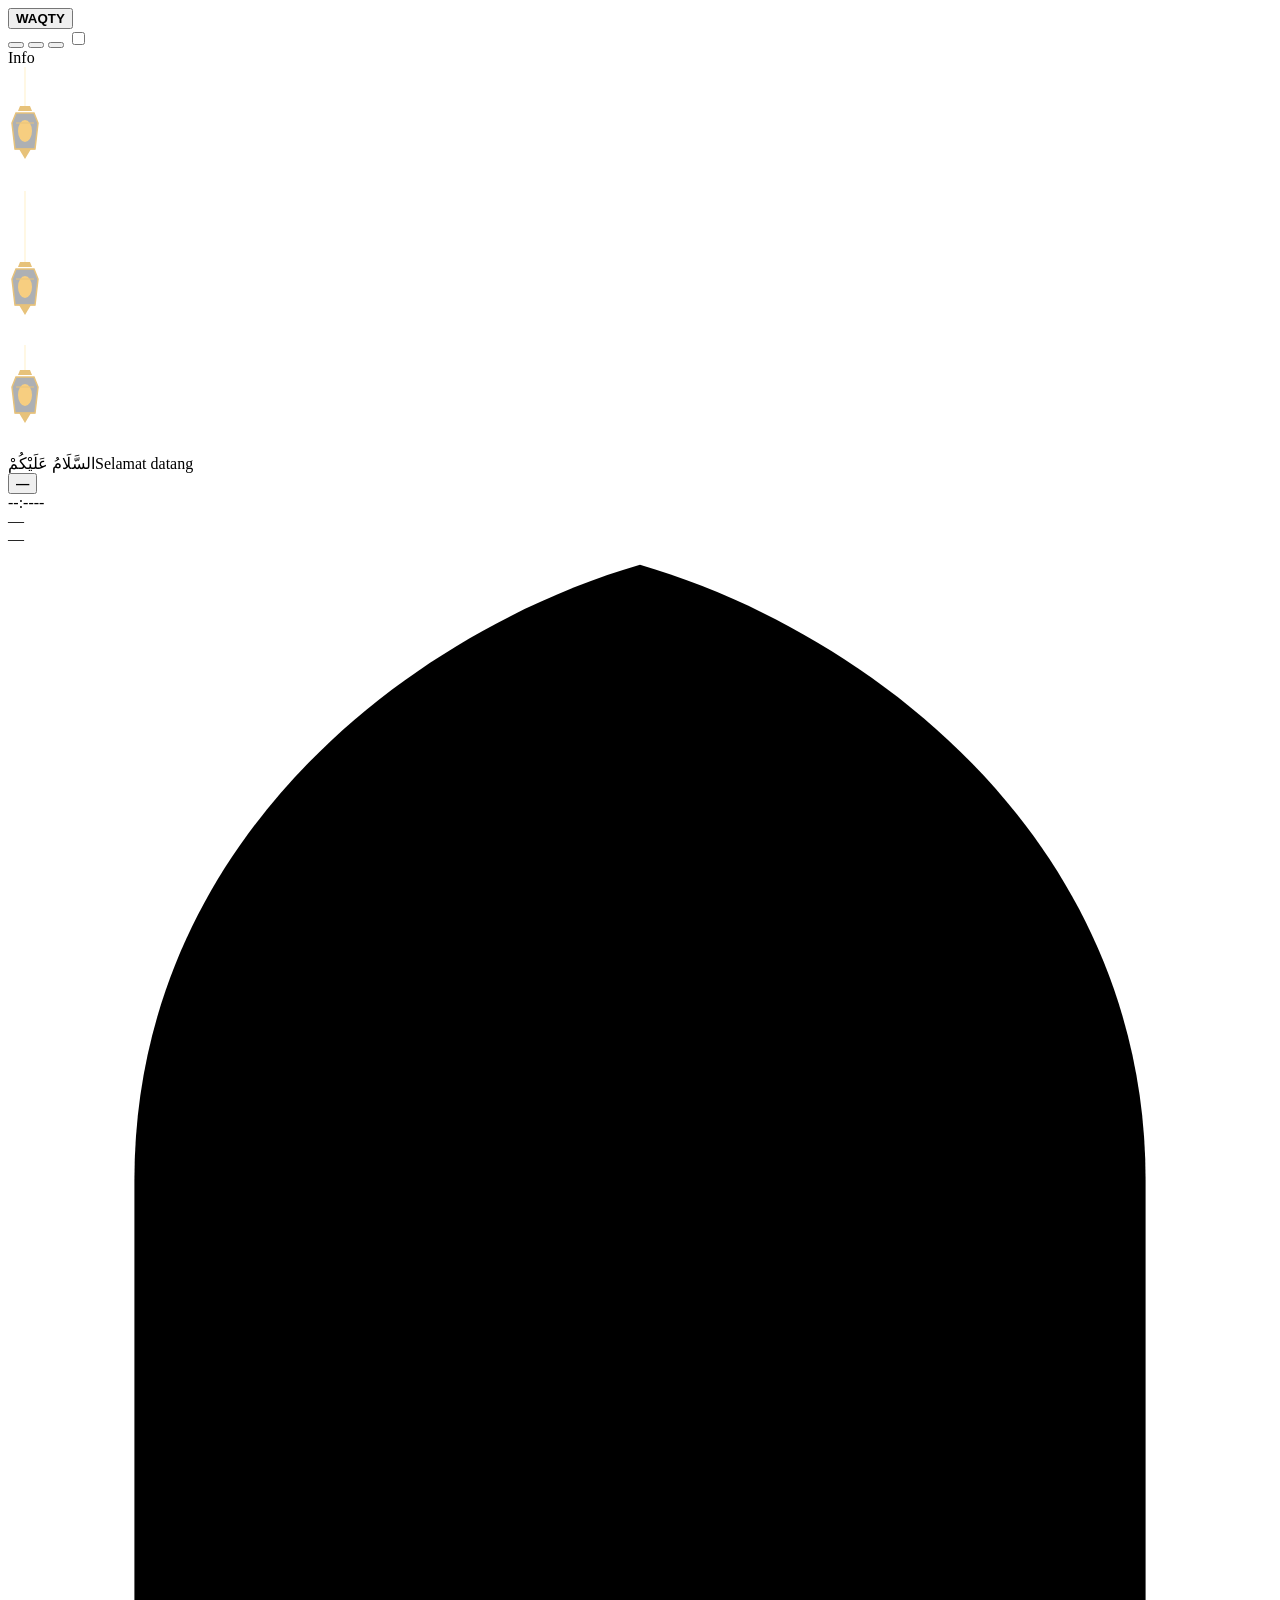
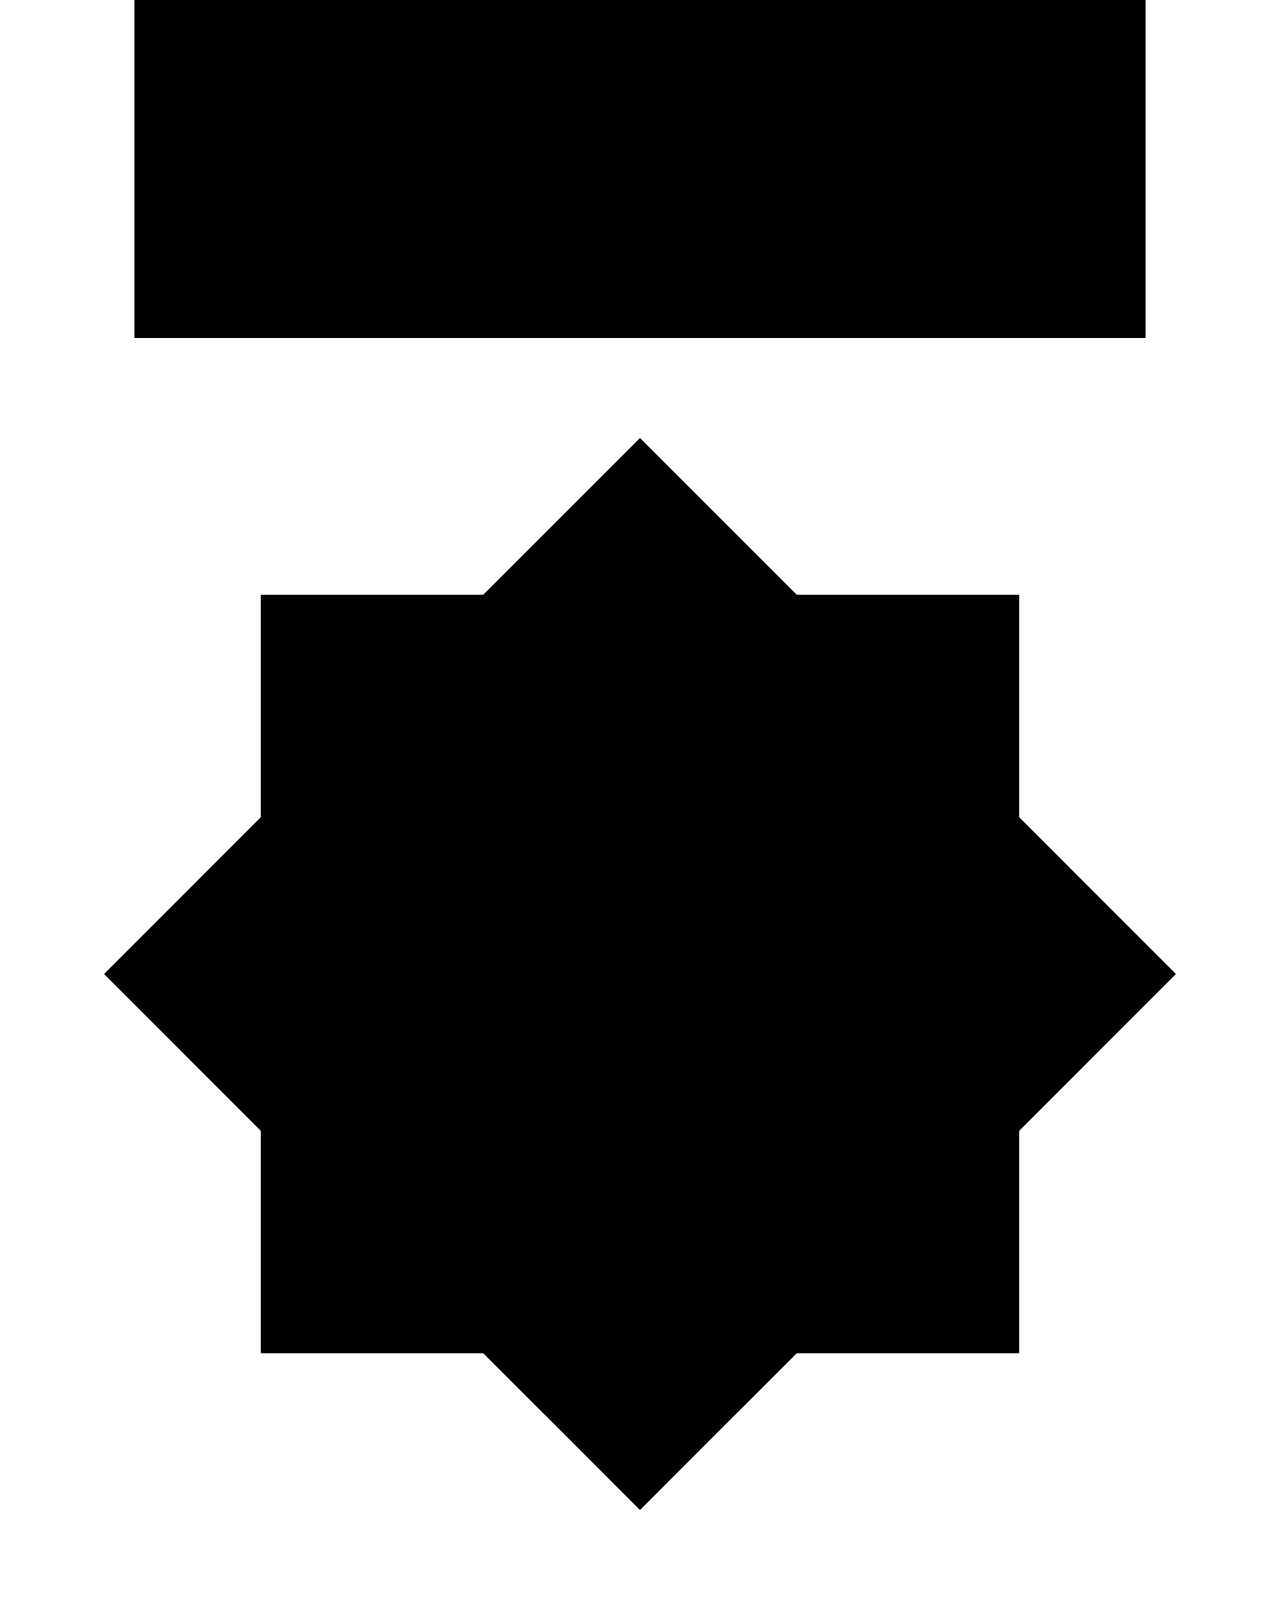
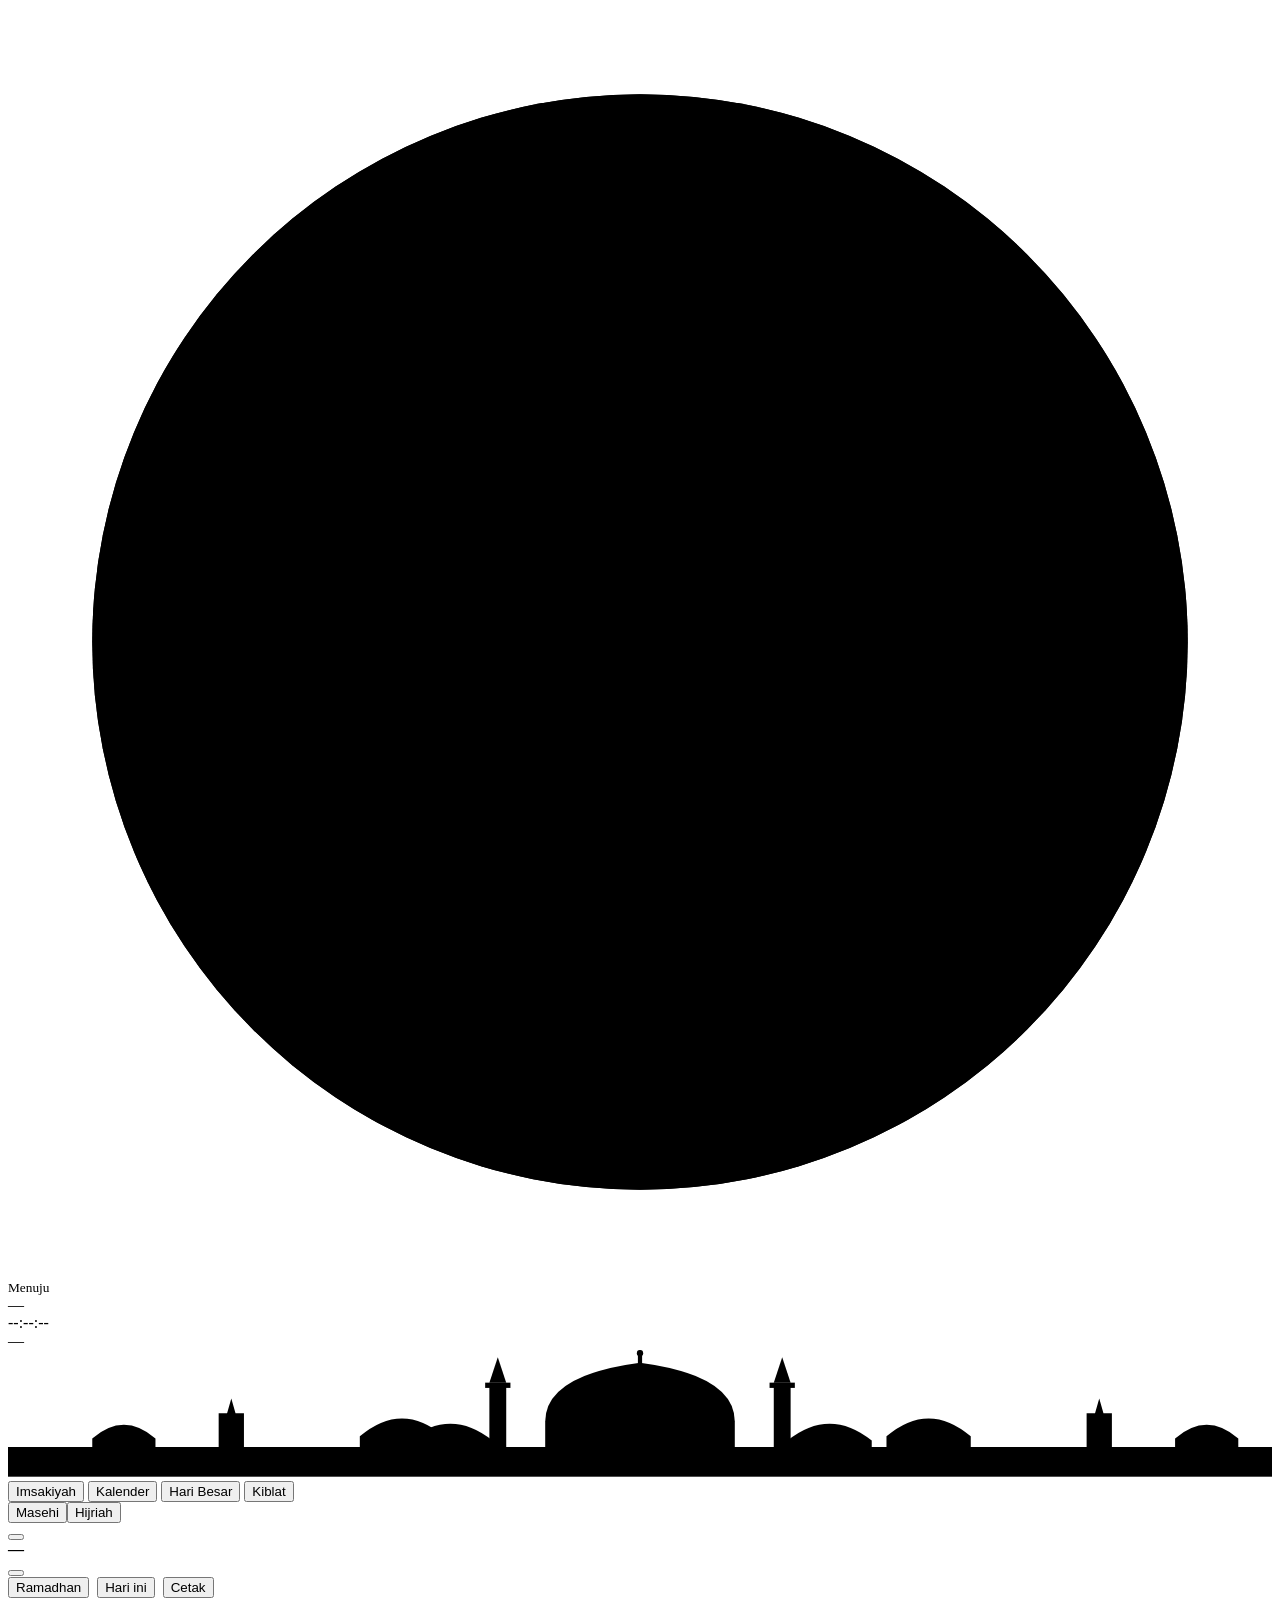
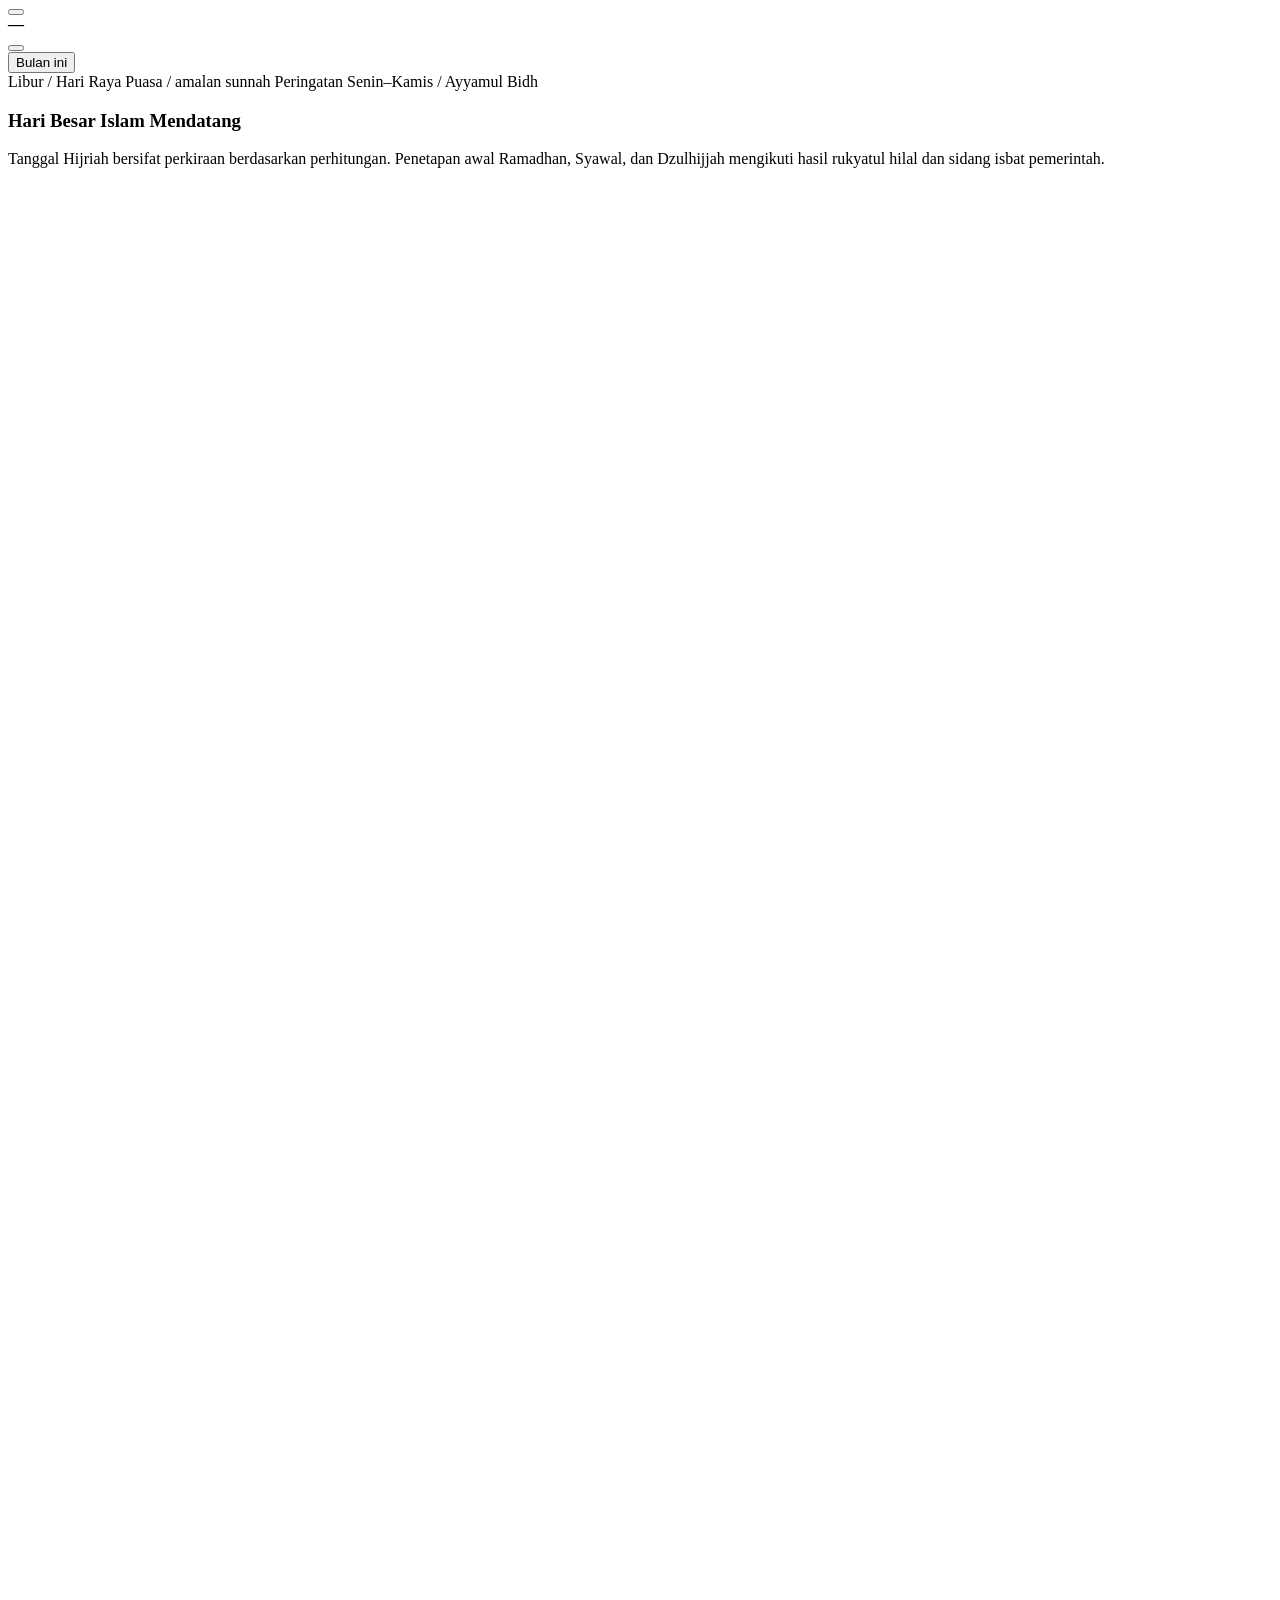
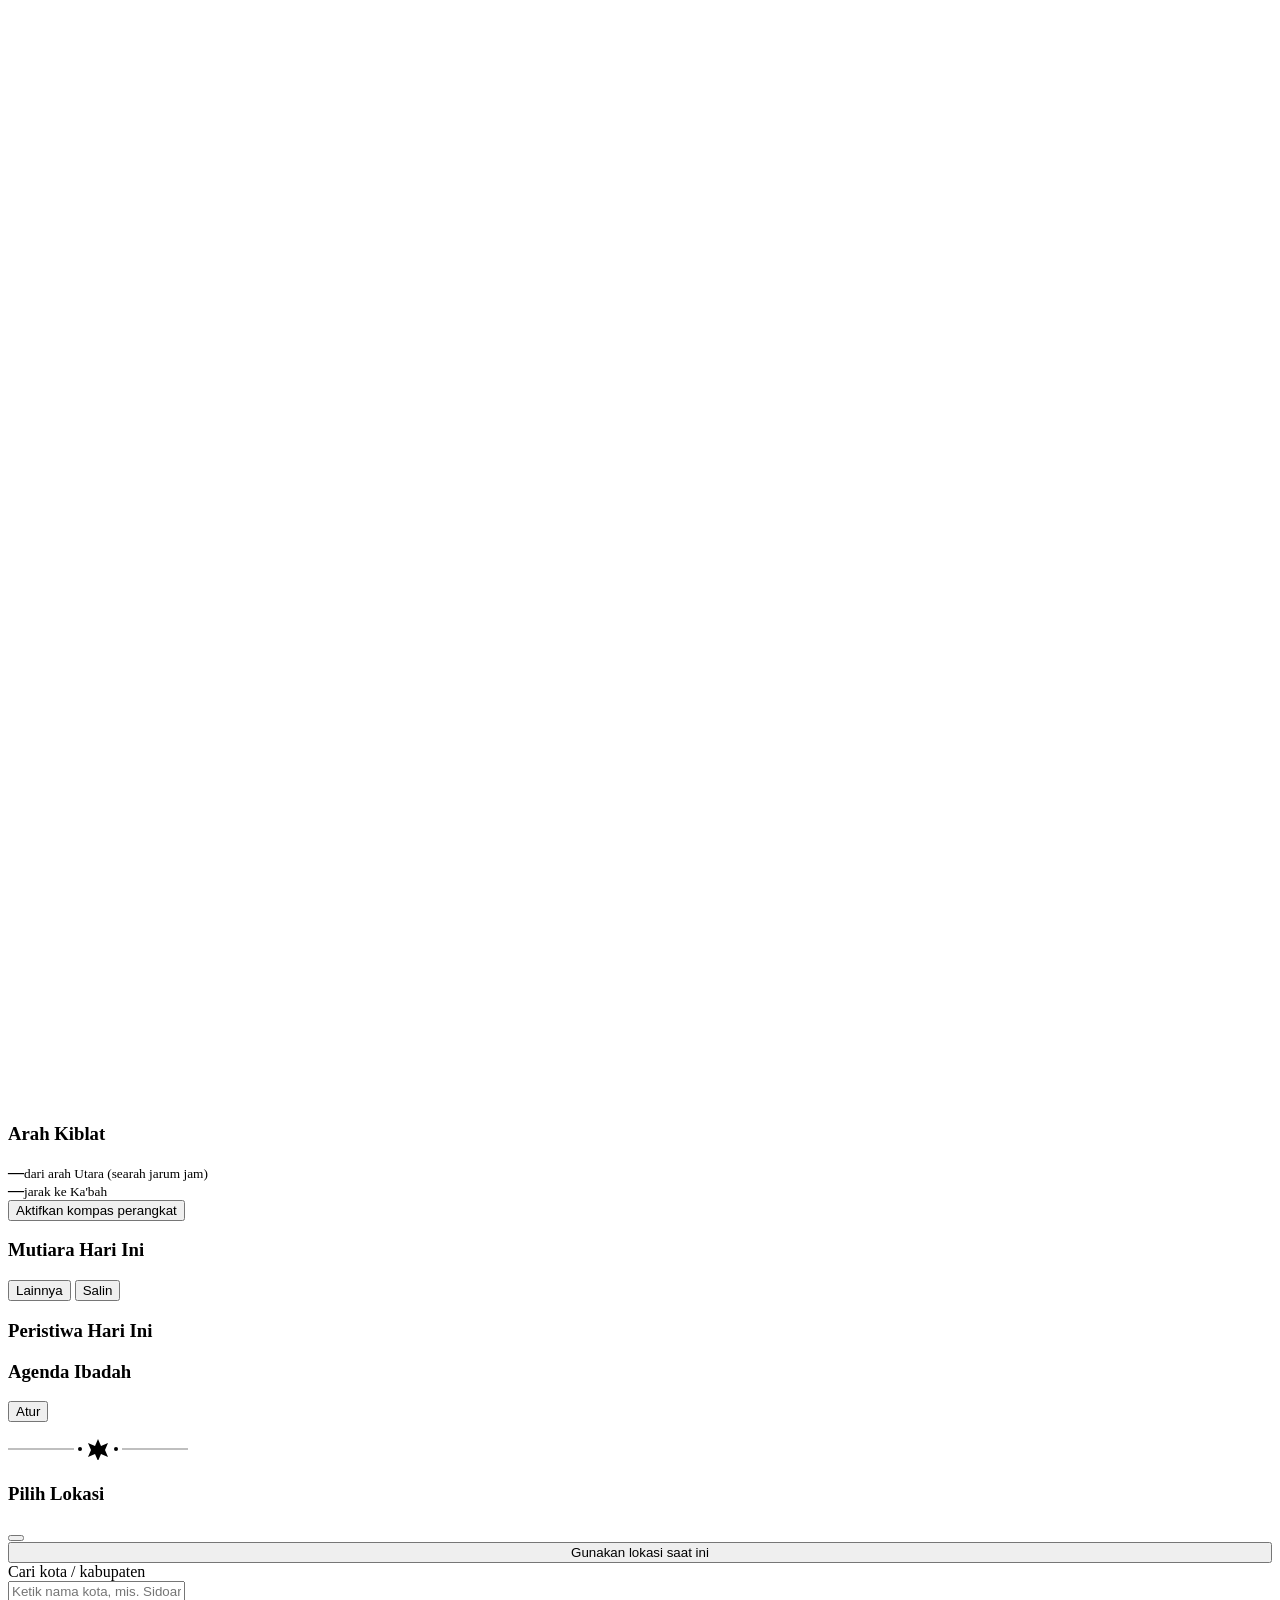
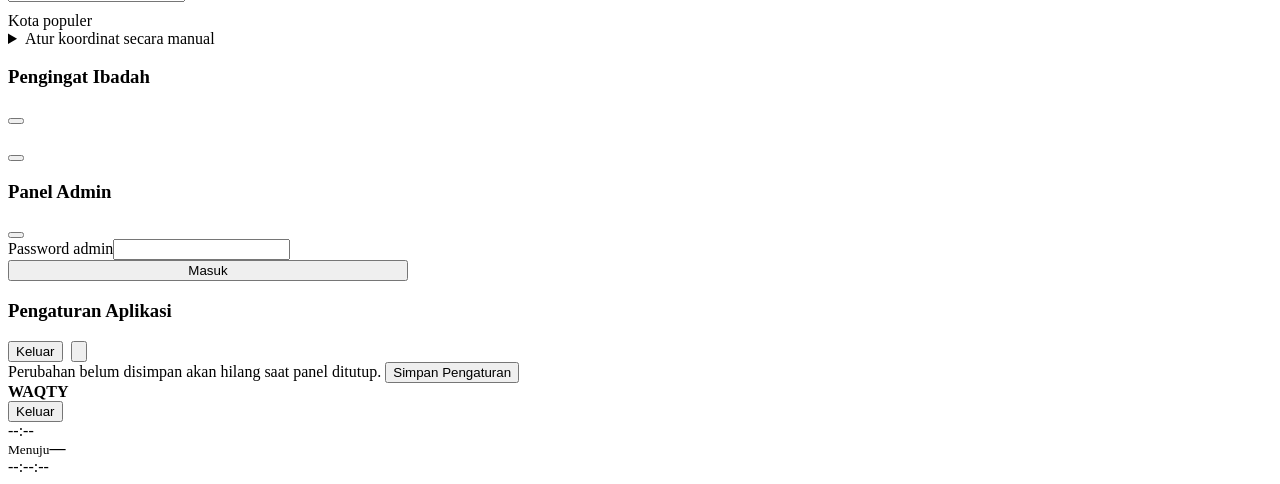
==== tools/index.template.html @ 9b46cb61 "Add files via upload" ====
<!DOCTYPE html>
<html lang="id" data-theme="light">
<head>
  <meta charset="utf-8">
  <meta name="viewport" content="width=device-width, initial-scale=1, viewport-fit=cover">
  <meta name="theme-color" content="#04777F">
  <title>WAQTY — Jadwal Imsakiyah &amp; Kalender Islami</title>
  <!--@WEB-->
  <meta name="description" content="WAQTY — jadwal imsakiyah, waktu shalat, kalender Hijriah, hari besar Islam, arah kiblat, dan pengingat ibadah.">
  <meta property="og:title" content="WAQTY — Jadwal Imsakiyah & Kalender Islami">
  <meta property="og:description" content="Jadwal shalat & imsakiyah, kalender Hijriah, hari besar Islam, kiblat, dan pengingat ibadah.">
  <meta property="og:image" content="assets/img/icon-512.png">
  <link rel="icon" type="image/svg+xml" href="assets/img/logo.svg">
  <link rel="apple-touch-icon" href="assets/img/icon-180.png">
  <link rel="manifest" href="manifest.webmanifest">
  <!--@/WEB-->
  <link rel="preconnect" href="https://fonts.googleapis.com">
  <link rel="preconnect" href="https://fonts.gstatic.com" crossorigin>
  <link rel="stylesheet" href="https://fonts.googleapis.com/css2?family=Amiri&family=El+Messiri:wght@600&family=Plus+Jakarta+Sans:wght@400;600;800&display=swap" media="print" onload="this.media='all'">
  <!--@CSS--><link rel="stylesheet" href="assets/css/style.css?v=__V__"><!--@/CSS-->
</head>
<body>
  <div class="bg-glow"></div>

  <!-- Logo bawaan (dipakai ulang oleh JS) -->
  <template id="tplLogo">
    <svg viewBox="0 0 2312 1594" xmlns="http://www.w3.org/2000/svg" aria-label="WAQTY">
      <path fill="#04777F" d="M666,893 L1000,302 L1387,968 L1890,97 L2312,0 L1387,1594 L1010,943 A209,209 0 0 0 666,893 Z"/>
      <path fill="#FE5A1A" d="M0,525 L320,452 L618,968 L628,950 A212,212 0 0 1 982,965 L618,1594 Z"/>
    </svg>
  </template>

  <div class="app" id="app">
    <!-- ===== TOPBAR ===== -->
    <header class="topbar">
      <button class="brand" id="brand" aria-label="Logo">
        <span class="logo" id="logoBox"></span>
        <span class="brand-text"><b id="appName">WAQTY</b><small id="tagline"></small></span>
      </button>
      <div class="actions">
        <button class="icon-btn" id="btnRemind" title="Pengingat"><i data-ic="bell"></i></button>
        <button class="icon-btn" id="btnFull" title="Layar penuh"><i data-ic="expand"></i></button>
        <button class="icon-btn" id="btnRefresh" title="Muat ulang data"><i data-ic="refresh"></i></button>
        <label class="theme-switch" title="Mode terang / gelap">
          <input type="checkbox" id="themeToggle" aria-label="Mode gelap">
          <span class="track">
            <span class="stars"><i style="left:12px;top:10px"></i><i style="left:22px;top:24px;width:2px;height:2px"></i><i style="left:8px;top:22px;width:2px;height:2px"></i></span>
            <span class="thumb"><i data-ic="sun" class="sun"></i><i data-ic="moon" class="moon"></i></span>
          </span>
        </label>
      </div>
    </header>

    <!-- ===== RUNNING TEXT ===== -->
    <div class="marquee" id="marquee">
      <span class="marquee-label"><i data-ic="megaphone"></i><span>Info</span></span>
      <div class="marquee-track"><span id="marqueeText"></span></div>
    </div>

    <!-- ===== HERO ===== -->
    <section class="hero sky-siang" id="hero">
      <div class="stars" id="stars"></div>
      <div class="orb sun" id="orb"></div>
      <div class="lanterns" id="lanterns">
        <div class="lantern"><svg width="34" height="120" viewBox="0 0 34 120"><line x1="17" y1="0" x2="17" y2="44" stroke="rgba(255,236,190,.7)" stroke-width="1.2"/><g transform="translate(0,-16)"><path d="M10 60h14l-2-5h-10z" fill="#E7C27A"/><path d="M8 62h18l4 10-3 26H7L4 72z" fill="rgba(20,30,40,.35)" stroke="#E7C27A" stroke-width="1.5"/><ellipse class="glow" cx="17" cy="80" rx="7" ry="11" fill="#FFD27A" opacity=".9"/><path d="M8 72h18M7 98h20" stroke="#E7C27A" stroke-width="1.2"/><path d="M11 98h12l-6 10z" fill="#E7C27A"/></g></svg></div>
        <div class="lantern"><svg width="34" height="150" viewBox="0 0 34 150"><line x1="17" y1="0" x2="17" y2="76" stroke="rgba(255,236,190,.7)" stroke-width="1.2"/><g transform="translate(0,16)"><path d="M10 60h14l-2-5h-10z" fill="#E7C27A"/><path d="M8 62h18l4 10-3 26H7L4 72z" fill="rgba(20,30,40,.35)" stroke="#E7C27A" stroke-width="1.5"/><ellipse class="glow" cx="17" cy="80" rx="7" ry="11" fill="#FFD27A" opacity=".9"/><path d="M8 72h18M7 98h20" stroke="#E7C27A" stroke-width="1.2"/><path d="M11 98h12l-6 10z" fill="#E7C27A"/></g></svg></div>
        <div class="lantern"><svg width="34" height="105" viewBox="0 0 34 105"><line x1="17" y1="0" x2="17" y2="30" stroke="rgba(255,236,190,.7)" stroke-width="1.2"/><g transform="translate(0,-30)"><path d="M10 60h14l-2-5h-10z" fill="#E7C27A"/><path d="M8 62h18l4 10-3 26H7L4 72z" fill="rgba(20,30,40,.35)" stroke="#E7C27A" stroke-width="1.5"/><ellipse class="glow" cx="17" cy="80" rx="7" ry="11" fill="#FFD27A" opacity=".9"/><path d="M8 72h18M7 98h20" stroke="#E7C27A" stroke-width="1.2"/><path d="M11 98h12l-6 10z" fill="#E7C27A"/></g></svg></div>
      </div>

      <div class="hero-grid">
        <div class="hero-left">
          <div class="greet"><span class="ar">السَّلَامُ عَلَيْكُمْ</span><span class="sep"></span><span id="greet">Selamat datang</span></div>
          <button class="loc-chip" id="btnLoc"><i data-ic="pin"></i><b id="locName">—</b><small id="locSub"></small><i data-ic="chevDown"></i></button>
          <div class="clock" id="clock"><span id="cHM">--:--</span><span class="sec" id="cS">--</span><span class="tz" id="cTz"></span></div>
          <div class="dates">
            <div class="date-m" id="dateM">—</div>
            <div class="date-h" id="dateH">—</div>
            <div class="date-ar" id="dateAr"></div>
          </div>
        </div>
        <div class="next-wrap">
          <svg class="arch" viewBox="0 0 300 330"><path d="M30 330V150C30 70 95 20 150 4c55 16 120 66 120 146v180"/><path d="M46 330V156c0-72 56-118 104-134 48 16 104 62 104 134v174"/></svg>
          <svg class="rub" viewBox="0 0 100 100"><path d="M20 20h60v60H20z"/><path d="M50 7.6 92.4 50 50 92.4 7.6 50z"/><circle cx="50" cy="50" r="17"/></svg>
          <svg class="ring" viewBox="0 0 120 120">
            <defs><linearGradient id="ringGrad" x1="0" y1="0" x2="1" y2="1"><stop offset="0" stop-color="#FFE2A8"/><stop offset="1" stop-color="#FF8A3D"/></linearGradient></defs>
            <circle class="bgc" cx="60" cy="60" r="52"/>
            <circle class="fg" id="ringFg" cx="60" cy="60" r="52" stroke-dasharray="326.73" stroke-dashoffset="326.73"/>
          </svg>
          <div class="next-inner">
            <small>Menuju</small>
            <div class="nm" id="nextName">—</div>
            <div class="nm-ar" id="nextAr"></div>
            <div class="countdown" id="countdown">--:--:--</div>
            <div class="at" id="nextAt">—</div>
          </div>
        </div>
      </div>

      <div class="skyline">
        <svg viewBox="0 0 1200 120" preserveAspectRatio="xMidYMax slice">
          <path class="far" d="M0 120V92h80v-8q30-26 60 0v8h60V60h8l4-14 4 14h8v32h110v-10q40-34 80 0v10h420v-10q40-34 80 0v10h110V60h8l4-14 4 14h8v32h60v-8q30-26 60 0v8h80v28z"/>
          <g class="near">
            <rect x="0" y="104" width="1200" height="16"/>
            <path d="M380 105V86q40-32 80 0v19z"/><path d="M740 105V86q40-32 80 0v19z"/>
            <path d="M510 105V68Q510 24 600 12Q690 24 690 68V105z"/>
            <path d="M598 13V4h4v9z"/><circle cx="600" cy="3" r="3"/>
            <path d="M457 105V34h16v71z"/><path d="M453 36h24v-5h-24z"/><path d="M457 31l8-24 8 24z"/>
            <path d="M727 105V34h16v71z"/><path d="M723 36h24v-5h-24z"/><path d="M727 31l8-24 8 24z"/>
          </g>
        </svg>
      </div>
    </section>

    <!-- ===== JADWAL HARI INI ===== -->
    <section class="times" id="times"></section>

    <!-- ===== KONTEN ===== -->
    <div class="layout">
      <main>
        <nav class="tabs" id="tabs">
          <span class="tab-ink" id="tabInk"></span>
          <button class="tab active" data-tab="monthly"><i data-ic="table"></i><span>Imsakiyah</span></button>
          <button class="tab" data-tab="calendar"><i data-ic="calendar"></i><span>Kalender</span></button>
          <button class="tab" data-tab="holidays"><i data-ic="star8"></i><span>Hari Besar</span></button>
          <button class="tab" data-tab="qibla"><i data-ic="compass"></i><span>Kiblat</span></button>
        </nav>

        <section class="card panel active" data-panel="monthly" id="printArea">
          <div class="print-only" id="printHead"></div>
          <div class="toolbar">
            <div class="seg" id="mMode"><button data-mode="masehi" class="on">Masehi</button><button data-mode="hijri">Hijriah</button></div>
            <div class="month-nav">
              <button class="icon-btn" id="mPrev" title="Sebelumnya"><i data-ic="chevLeft"></i></button>
              <div class="month-title"><b id="mTitle">—</b><small id="mSub"></small></div>
              <button class="icon-btn" id="mNext" title="Berikutnya"><i data-ic="chevRight"></i></button>
            </div>
            <div style="display:flex;gap:8px">
              <button class="btn sm" id="mRamadan"><i data-ic="moonStar"></i>Ramadhan</button>
              <button class="btn sm" id="mToday"><i data-ic="target"></i>Hari ini</button>
              <button class="btn sm" id="mPrint"><i data-ic="print"></i>Cetak</button>
            </div>
          </div>
          <div class="table-wrap"><table class="tbl" id="mTable"></table></div>
          <div class="note"><i data-ic="info"></i><span id="methodNote"></span></div>
        </section>

        <section class="card panel" data-panel="calendar">
          <div class="toolbar">
            <div class="month-nav">
              <button class="icon-btn" id="cPrev"><i data-ic="chevLeft"></i></button>
              <div class="month-title"><b id="cTitle">—</b><small id="cSub"></small></div>
              <button class="icon-btn" id="cNext"><i data-ic="chevRight"></i></button>
            </div>
            <button class="btn sm" id="cToday"><i data-ic="target"></i>Bulan ini</button>
          </div>
          <div class="cal-head" id="calHead"></div>
          <div class="cal-grid" id="calGrid"></div>
          <div class="legend">
            <span><i class="dot-libur"></i>Libur / Hari Raya</span>
            <span><i class="dot-sunnah"></i>Puasa / amalan sunnah</span>
            <span><i class="dot-peringatan"></i>Peringatan</span>
            <span><i class="dot-puasa"></i>Senin–Kamis / Ayyamul Bidh</span>
          </div>
        </section>

        <section class="card panel" data-panel="holidays">
          <div class="card-h"><h3><i data-ic="star8" class="star"></i>Hari Besar Islam Mendatang</h3><span class="chip gold" id="hYear"></span></div>
          <div class="hlist" id="hList"></div>
          <div class="note"><i data-ic="info"></i><span>Tanggal Hijriah bersifat perkiraan berdasarkan perhitungan. Penetapan awal Ramadhan, Syawal, dan Dzulhijjah mengikuti hasil rukyatul hilal dan sidang isbat pemerintah.</span></div>
        </section>

        <section class="card panel" data-panel="qibla">
          <div class="qibla">
            <div class="compass">
              <svg class="dial" id="dial" viewBox="0 0 200 200"></svg>
              <svg class="needle" id="needle" viewBox="0 0 200 200"></svg>
            </div>
            <div>
              <div class="card-h" style="margin:0"><h3><i data-ic="kaaba" class="star"></i>Arah Kiblat</h3></div>
              <p class="muted" style="margin:6px 0 0;font-size:.88rem" id="qLoc"></p>
              <div class="qstat">
                <div><b id="qDeg">—</b><small>dari arah Utara (searah jarum jam)</small></div>
                <div><b id="qDist">—</b><small>jarak ke Ka'bah</small></div>
              </div>
              <button class="btn primary" id="qSensor"><i data-ic="compass"></i>Aktifkan kompas perangkat</button>
              <div class="note"><i data-ic="sun"></i><span id="qRashd"></span></div>
            </div>
          </div>
        </section>
      </main>

      <aside class="side">
        <article class="card quote-card" id="quoteCard">
          <div class="card-h"><h3><i data-ic="quote" class="star" style="color:#FFE2A8"></i>Mutiara Hari Ini</h3><span class="chip" id="qType"></span></div>
          <div class="q-body" id="qBody">
            <div class="q-ar" id="qAr"></div>
            <div class="q-id" id="qId"></div>
            <div class="q-src" id="qSrc"></div>
          </div>
          <div class="q-actions">
            <button class="btn sm" id="qNext"><i data-ic="shuffle"></i>Lainnya</button>
            <button class="btn sm" id="qCopy"><i data-ic="copy"></i>Salin</button>
          </div>
        </article>

        <article class="card" id="eventsCard">
          <div class="card-h"><h3><i data-ic="history" class="star"></i>Peristiwa Hari Ini</h3><span class="chip" id="evDate"></span></div>
          <div id="evList"></div>
        </article>

        <article class="card" id="agendaCard">
          <div class="card-h"><h3><i data-ic="alarm" class="star"></i>Agenda Ibadah</h3><button class="btn sm ghost" id="agSet"><i data-ic="settings"></i>Atur</button></div>
          <ul class="agenda" id="agList"></ul>
        </article>
      </aside>
    </div>

    <footer class="footer">
      <div class="orn"><svg width="180" height="22" viewBox="0 0 180 22"><path d="M0 11h66M114 11h66" stroke="currentColor" stroke-opacity=".5"/><path d="M90 1l3 7 7-3-3 7 3 7-7-3-3 7-3-7-7 3 3-7-3-7 7 3z" fill="currentColor"/><circle cx="72" cy="11" r="2" fill="currentColor"/><circle cx="108" cy="11" r="2" fill="currentColor"/></svg></div>
      <p id="footerText"></p>
      <small id="footerMeta"></small>
    </footer>
  </div>

  <!-- ===== MODAL: LOKASI ===== -->
  <div class="modal" id="mLoc">
    <div class="mcard">
      <div class="mhead"><h3><i data-ic="pin"></i>Pilih Lokasi</h3><button class="icon-btn" data-close><i data-ic="x"></i></button></div>
      <div class="mbody">
        <button class="btn primary" id="useGeo" style="width:100%"><i data-ic="locate"></i>Gunakan lokasi saat ini</button>
        <div class="sec-title">Cari kota / kabupaten</div>
        <div class="search-box"><i data-ic="search"></i><input class="input" id="locQ" placeholder="Ketik nama kota, mis. Sidoarjo, Bukittinggi, Tokyo…" autocomplete="off"></div>
        <div id="locResults" style="margin-top:10px"></div>
        <div class="sec-title">Kota populer</div>
        <div class="city-list" id="cityList"></div>
        <details class="adv">
          <summary>Atur koordinat secara manual</summary>
          <div class="field"><label>Nama lokasi</label><input class="input" id="mName"></div>
          <div class="row"><div class="field"><label>Lintang (lat)</label><input class="input" id="mLat" type="number" step="0.0001"></div>
            <div class="field"><label>Bujur (lng)</label><input class="input" id="mLng" type="number" step="0.0001"></div></div>
          <div class="row"><div class="field"><label>Zona waktu (UTC+)</label>
            <select class="input" id="mTz"></select></div>
            <div class="field"><label>Ketinggian (meter)</label><input class="input" id="mElev" type="number"></div></div>
          <button class="btn accent" id="mSave"><i data-ic="check"></i>Simpan lokasi</button>
        </details>
      </div>
    </div>
  </div>

  <!-- ===== MODAL: PENGINGAT ===== -->
  <div class="modal" id="mRem">
    <div class="mcard">
      <div class="mhead"><h3><i data-ic="bell"></i>Pengingat Ibadah</h3><button class="icon-btn" data-close><i data-ic="x"></i></button></div>
      <div class="mbody" id="remBody"></div>
    </div>
  </div>

  <!-- ===== MODAL: DETAIL HARI ===== -->
  <div class="modal" id="mDay">
    <div class="mcard">
      <div class="mhead"><h3><i data-ic="calendar"></i><span id="ddTitle"></span></h3><button class="icon-btn" data-close><i data-ic="x"></i></button></div>
      <div class="mbody" id="ddBody"></div>
    </div>
  </div>

  <!-- ===== MODAL: LOGIN ADMIN ===== -->
  <div class="modal" id="mLogin">
    <div class="mcard" style="width:min(400px,100%)">
      <div class="mhead"><h3><i data-ic="lock"></i>Panel Admin</h3><button class="icon-btn" data-close><i data-ic="x"></i></button></div>
      <div class="mbody">
        <div class="login-orn"><span class="logo" id="loginLogo"></span></div>
        <form id="loginForm">
          <div class="field"><label>Password admin</label><input class="input" type="password" id="loginPw" autocomplete="current-password" required></div>
          <div class="warn hidden" id="loginErr"></div>
          <button class="btn primary" style="width:100%" id="loginBtn"><i data-ic="lock"></i>Masuk</button>
        </form>
      </div>
    </div>
  </div>

  <!-- ===== MODAL: PANEL ADMIN ===== -->
  <div class="modal" id="mAdmin">
    <div class="mcard wide">
      <div class="mhead"><h3><i data-ic="settings"></i>Pengaturan Aplikasi</h3>
        <div style="display:flex;gap:8px"><button class="btn sm" id="aLogout"><i data-ic="logout"></i>Keluar</button><button class="icon-btn" data-close><i data-ic="x"></i></button></div></div>
      <div class="admin">
        <nav class="anav" id="aNav"></nav>
        <div class="amain" id="aMain"></div>
        <div class="abar"><span class="st" id="aStatus">Perubahan belum disimpan akan hilang saat panel ditutup.</span>
          <button class="btn primary" id="aSave"><i data-ic="save"></i>Simpan Pengaturan</button></div>
      </div>
    </div>
  </div>

  <!-- ===== MODE LAYAR PENUH (DISPLAY) ===== -->
  <div class="kiosk" id="kiosk">
    <div class="k-top">
      <div class="k-brand"><span class="logo" id="kLogo"></span><div><b id="kName">WAQTY</b><small id="kLoc"></small></div></div>
      <button class="btn k-exit" id="kExit"><i data-ic="compress"></i>Keluar</button>
    </div>
    <div class="k-mid">
      <div>
        <div class="k-clock" id="kClock"><span id="kHM">--:--</span><span class="sec" id="kS"></span></div>
        <div class="k-date" id="kDate"></div>
        <div class="k-hijri" id="kHijri"></div>
      </div>
      <div class="k-next"><small>Menuju</small><b id="kNext">—</b><div class="cd" id="kCd">--:--:--</div><div id="kAt"></div></div>
    </div>
    <div class="k-times" id="kTimes"></div>
    <div class="k-quote" id="kQuote"></div>
    <div class="k-run"><span id="kRun"></span></div>
  </div>

  <div class="toasts" id="toasts"></div>

  <!--@JS-->
  <script src="assets/js/config.js?v=__V__"></script>
  <script src="assets/js/defaults.js?v=__V__"></script>
  <script src="assets/js/data.js?v=__V__"></script>
  <script src="assets/js/app.js?v=__V__"></script>
  <!--@/JS-->
</body>
</html>
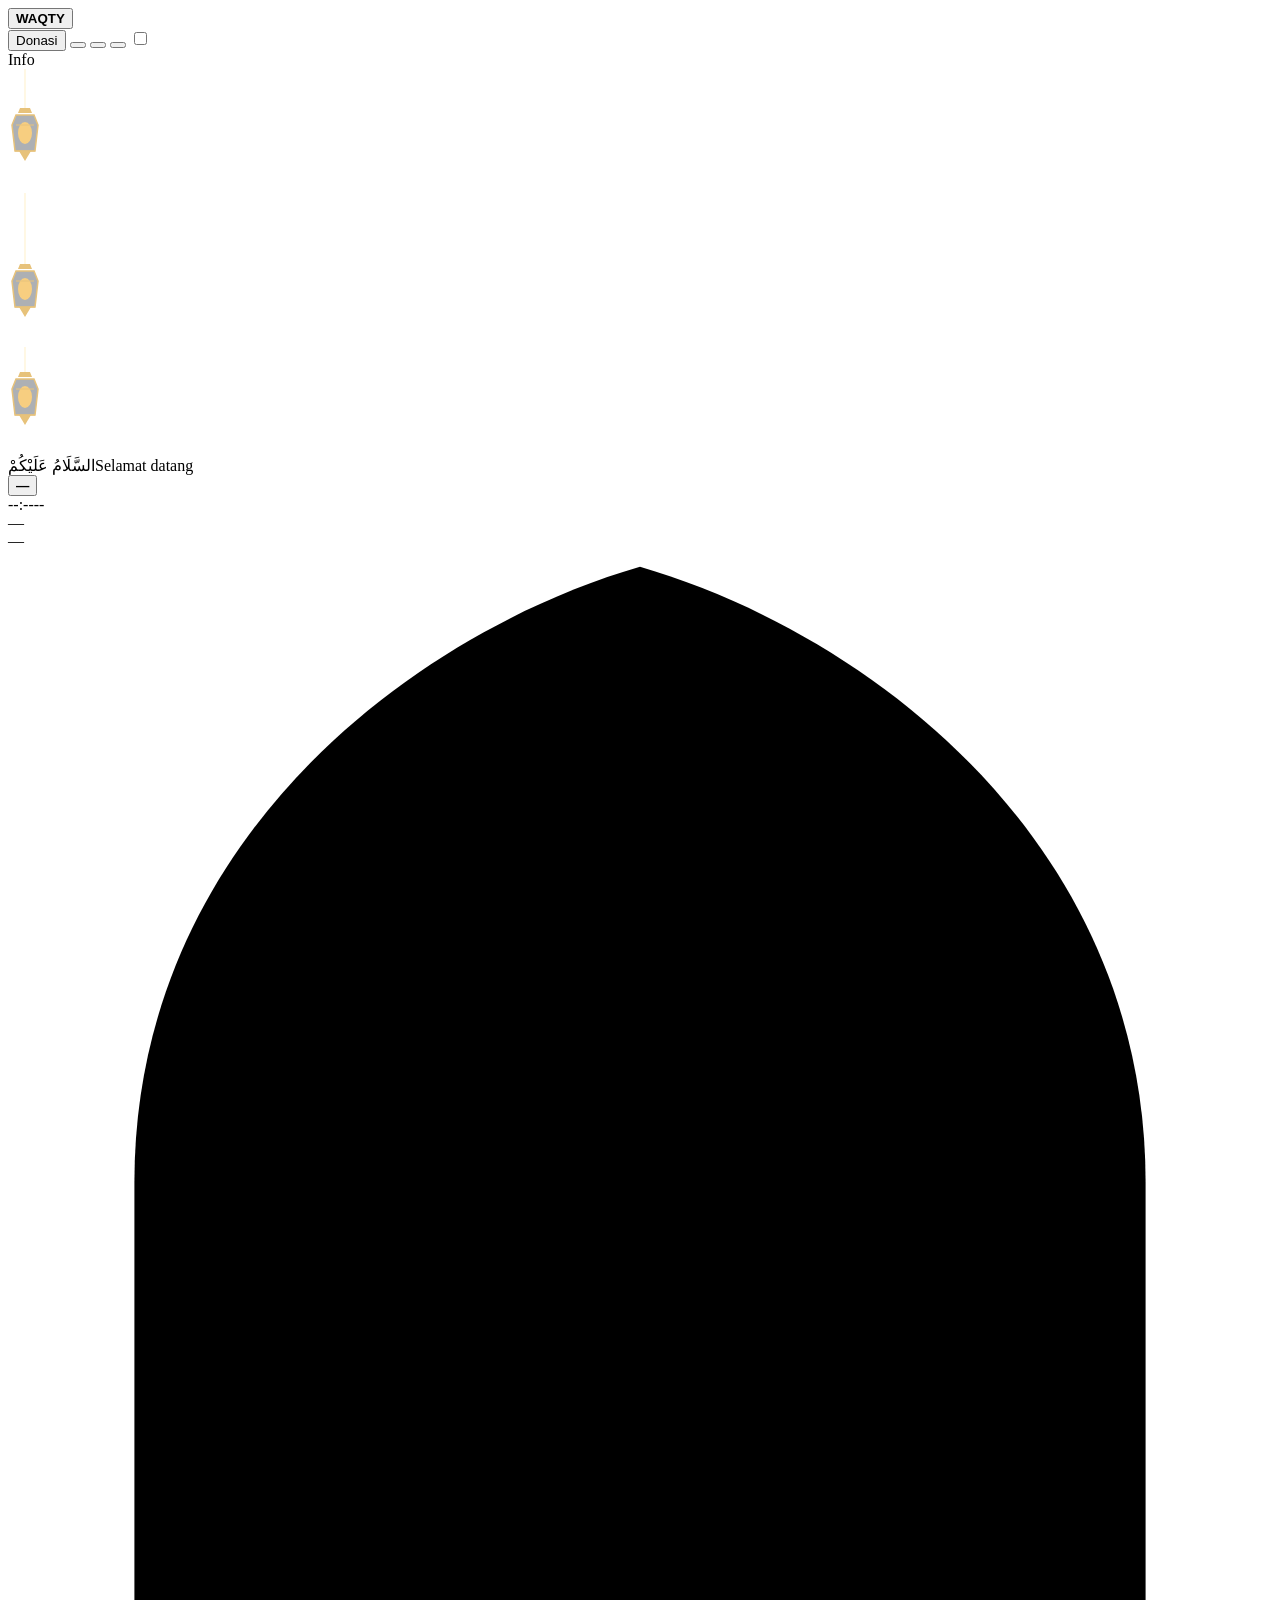
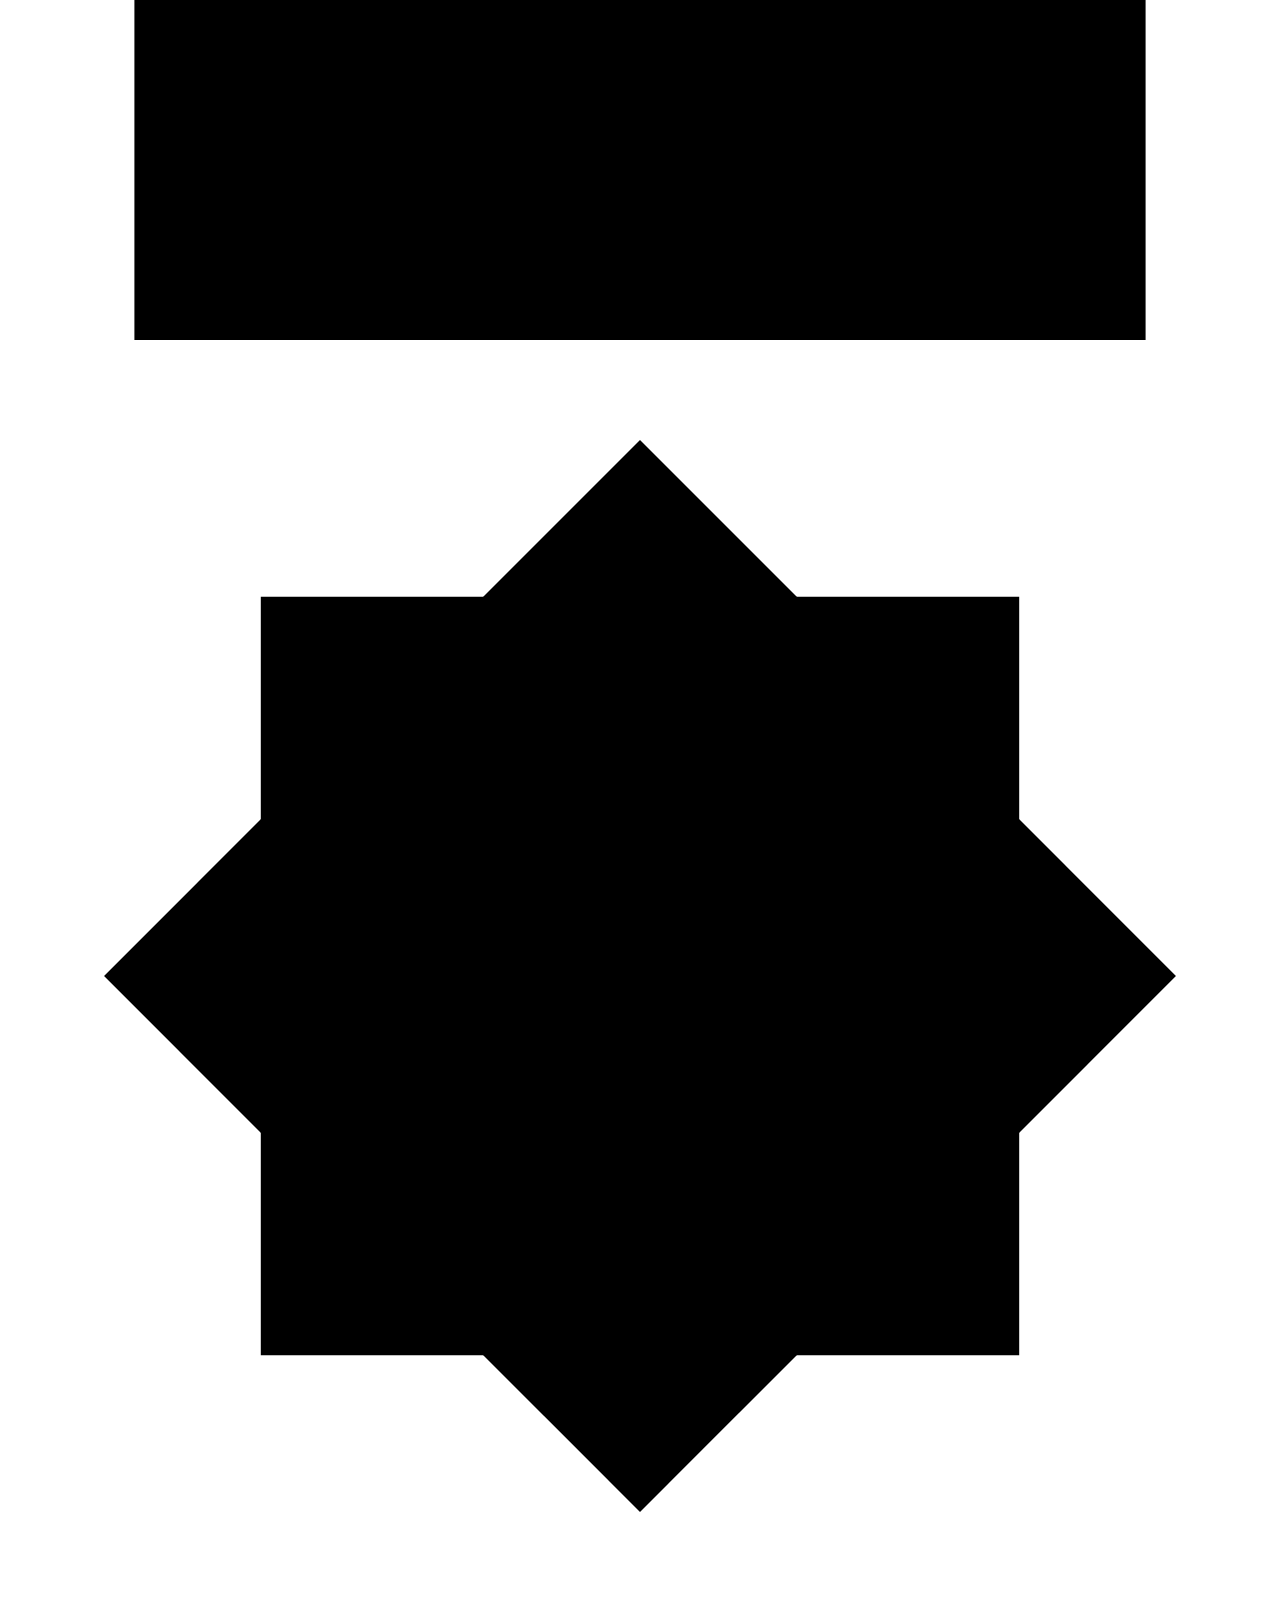
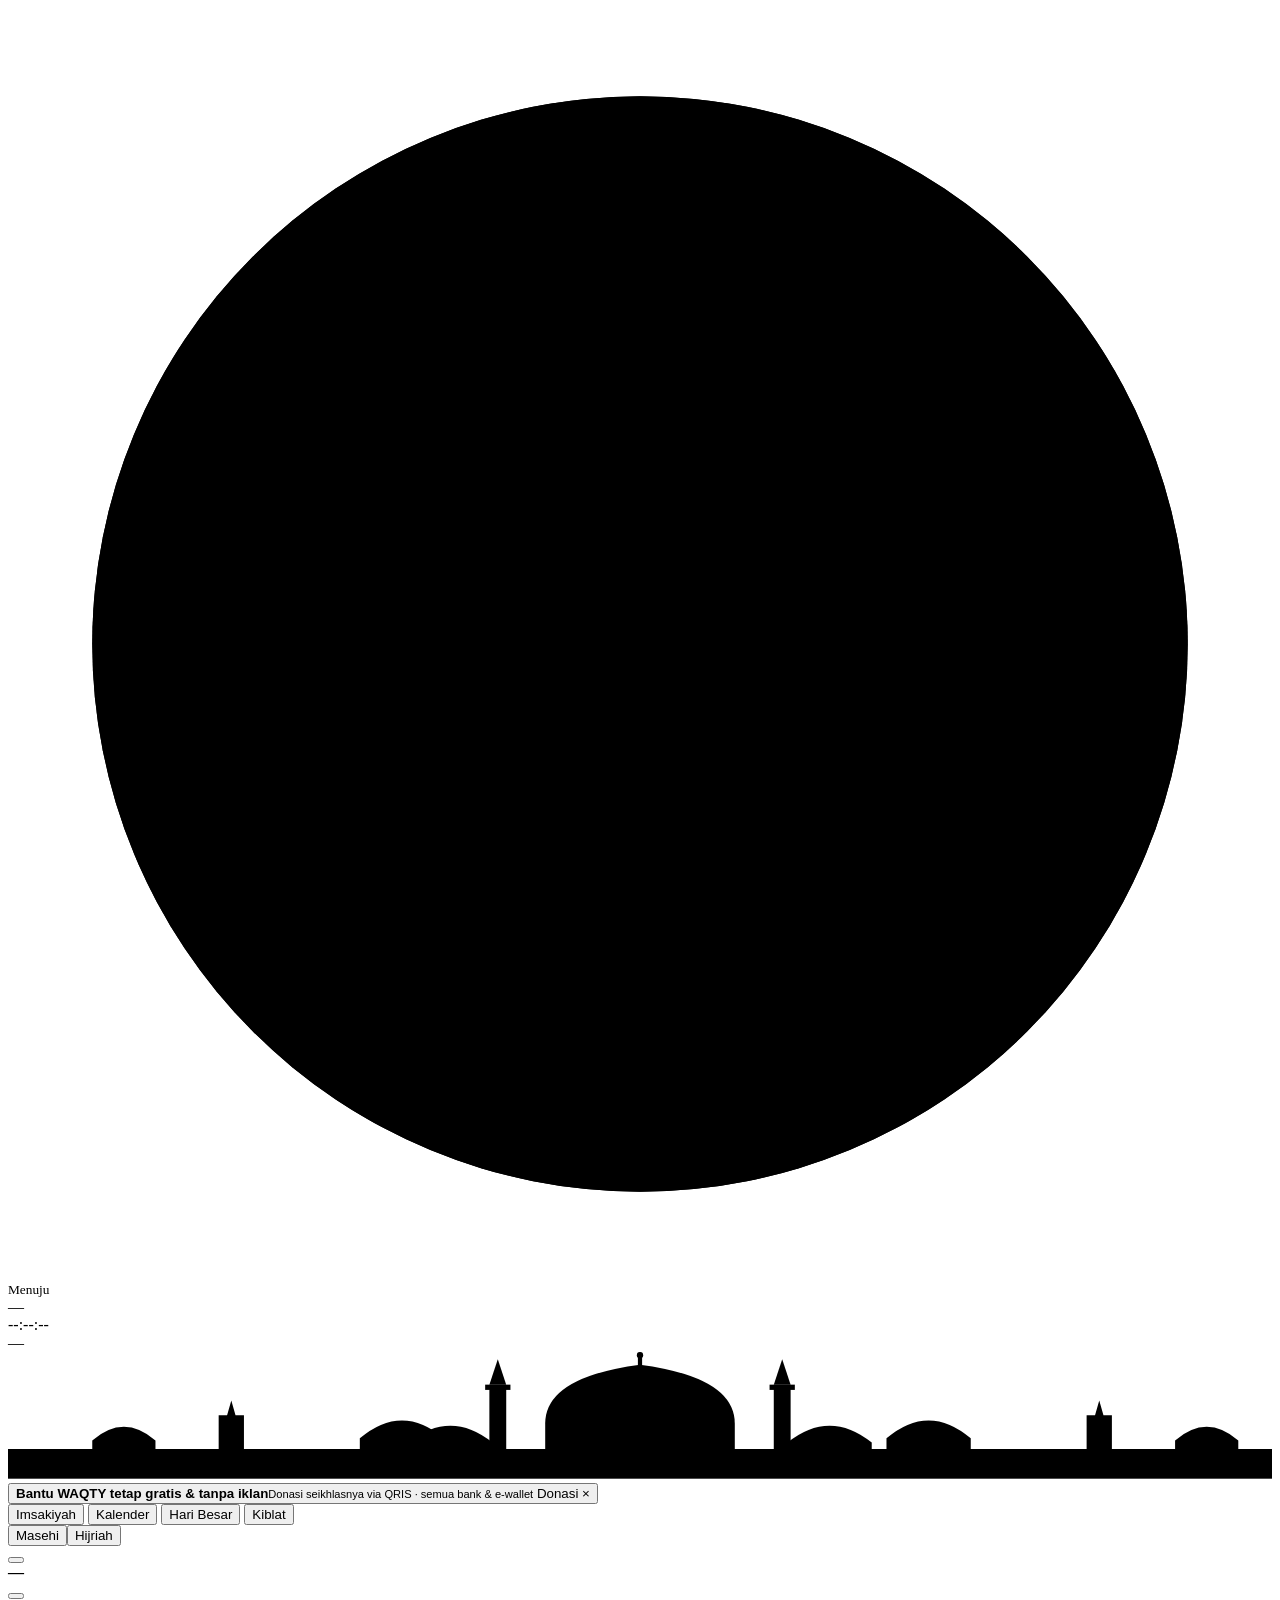
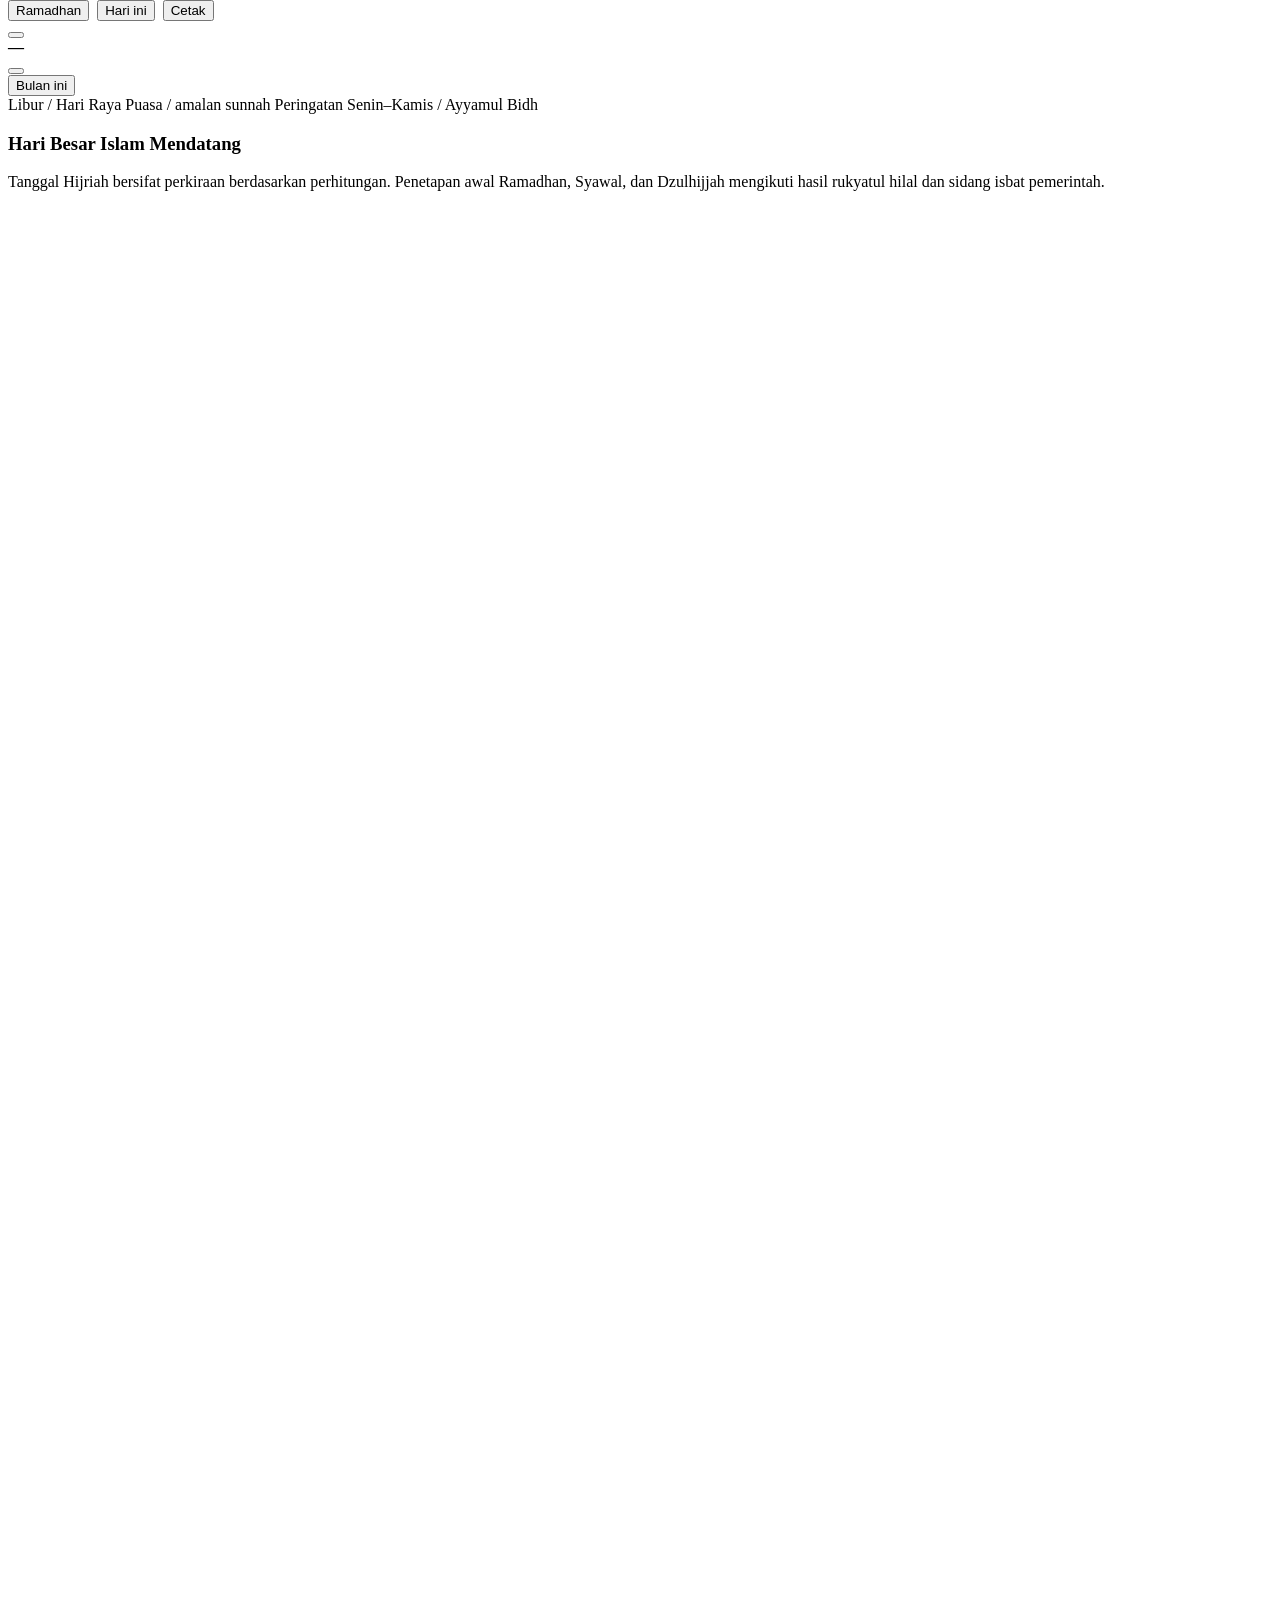
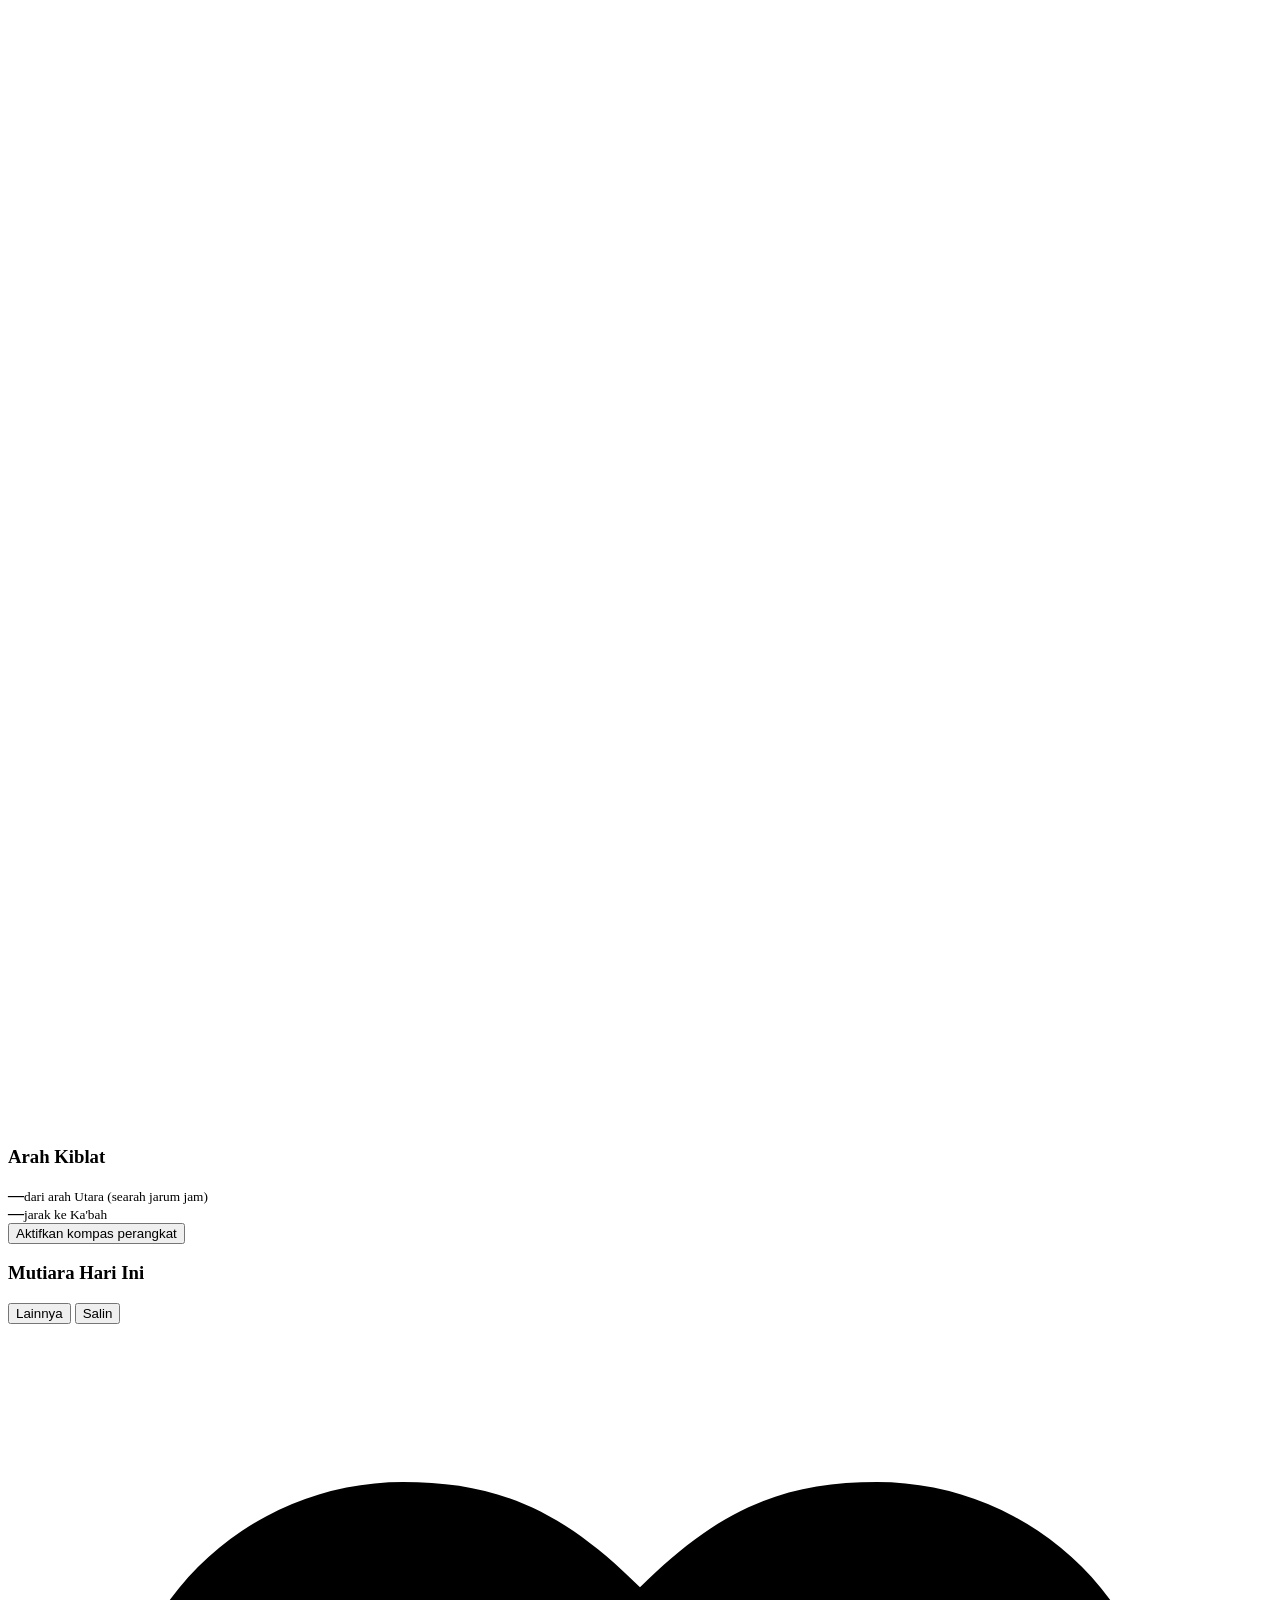
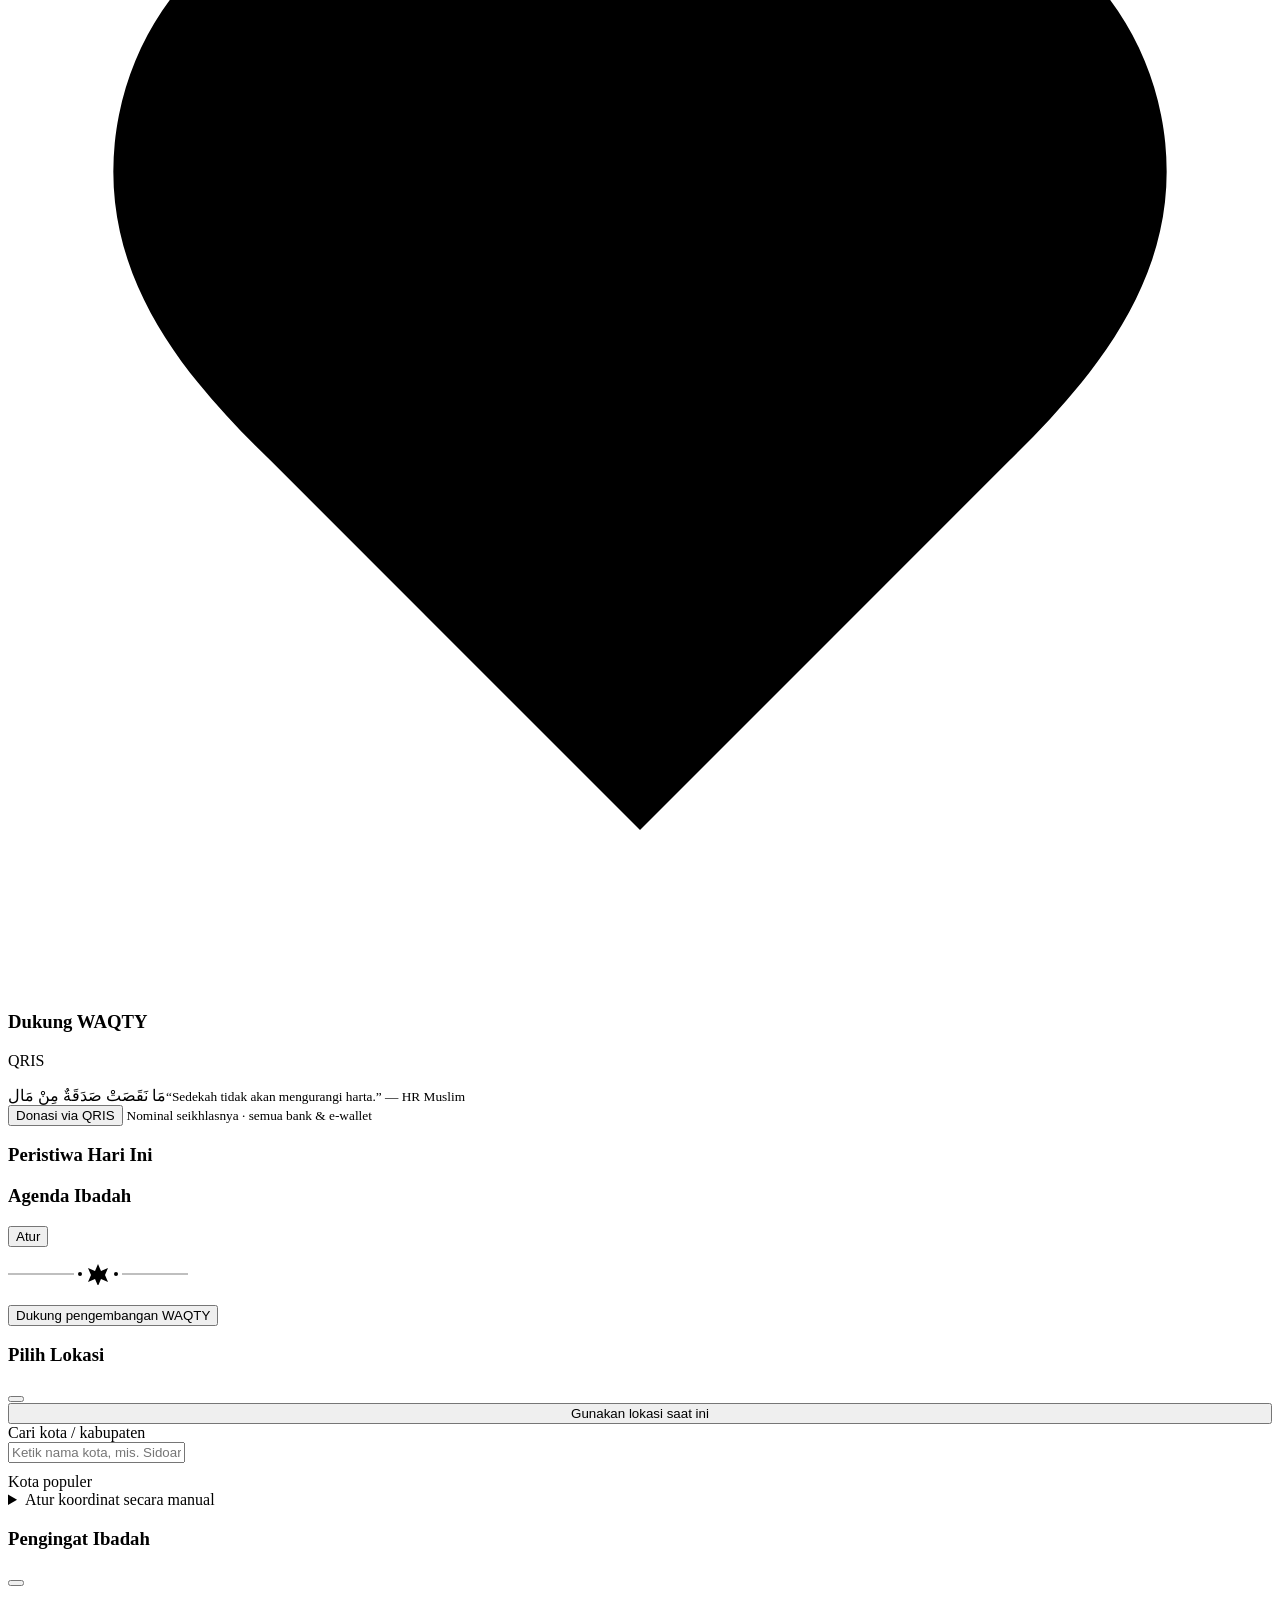
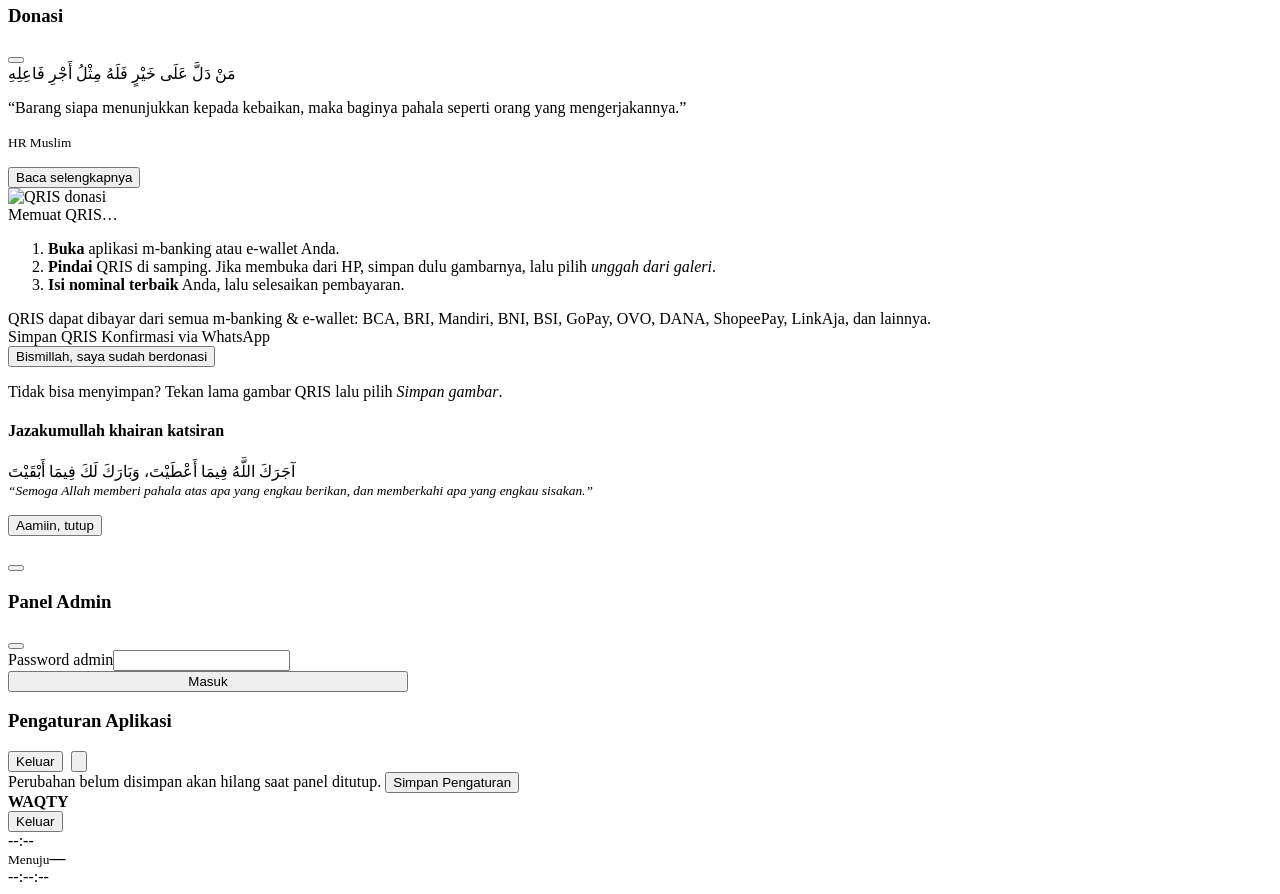
==== commit 7d5b7f44: "Add files via upload" ====
--- a/tools/index.template.html
+++ b/tools/index.template.html
@@ -38,6 +38,7 @@
         <span class="brand-text"><b id="appName">WAQTY</b><small id="tagline"></small></span>
       </button>
       <div class="actions">
+        <button class="btn-donate" id="btnDonate" title="Dukung WAQTY lewat donasi"><i data-ic="heart"></i><span>Donasi</span></button>
         <button class="icon-btn" id="btnRemind" title="Pengingat"><i data-ic="bell"></i></button>
         <button class="icon-btn" id="btnFull" title="Layar penuh"><i data-ic="expand"></i></button>
         <button class="icon-btn" id="btnRefresh" title="Muat ulang data"><i data-ic="refresh"></i></button>
@@ -114,6 +115,14 @@
     <!-- ===== JADWAL HARI INI ===== -->
     <section class="times" id="times"></section>
 
+    <!-- ===== AJAKAN DONASI (HP) ===== -->
+    <button class="donate-strip" id="donStrip">
+      <span class="ds-ic"><i data-ic="heart"></i></span>
+      <span class="ds-tx"><b id="dsTitle">Bantu WAQTY tetap gratis &amp; tanpa iklan</b><small>Donasi seikhlasnya via QRIS · semua bank &amp; e-wallet</small></span>
+      <span class="ds-go">Donasi</span>
+      <span class="ds-x" id="donStripX" role="button" aria-label="Sembunyikan">×</span>
+    </button>
+
     <!-- ===== KONTEN ===== -->
     <div class="layout">
       <main>
@@ -203,6 +212,15 @@
           </div>
         </article>
 
+        <article class="card donate-card" id="donateCard">
+          <svg class="dc-art" viewBox="0 0 24 24" fill="currentColor" aria-hidden="true"><path d="M19 14c1.49-1.46 3-3.21 3-5.5A5.5 5.5 0 0 0 16.5 3c-1.76 0-3 .5-4.5 2-1.5-1.5-2.74-2-4.5-2A5.5 5.5 0 0 0 2 8.5c0 2.3 1.5 4.05 3 5.5l7 7Z"/></svg>
+          <div class="card-h"><h3><i data-ic="heart" class="star" style="color:var(--accent)"></i><span id="dcTitle">Dukung WAQTY</span></h3><span class="chip accent">QRIS</span></div>
+          <p class="dc-text" id="dcText"></p>
+          <div class="dc-hadith"><span class="ar">مَا نَقَصَتْ صَدَقَةٌ مِنْ مَالٍ</span><small>“Sedekah tidak akan mengurangi harta.” — HR Muslim</small></div>
+          <button class="btn accent dc-btn" id="dcBtn"><i data-ic="heart"></i>Donasi via QRIS</button>
+          <small class="dc-foot">Nominal seikhlasnya · semua bank &amp; e-wallet</small>
+        </article>
+
         <article class="card" id="eventsCard">
           <div class="card-h"><h3><i data-ic="history" class="star"></i>Peristiwa Hari Ini</h3><span class="chip" id="evDate"></span></div>
           <div id="evList"></div>
@@ -217,6 +235,7 @@
 
     <footer class="footer">
       <div class="orn"><svg width="180" height="22" viewBox="0 0 180 22"><path d="M0 11h66M114 11h66" stroke="currentColor" stroke-opacity=".5"/><path d="M90 1l3 7 7-3-3 7 3 7-7-3-3 7-3-7-7 3 3-7-3-7 7 3z" fill="currentColor"/><circle cx="72" cy="11" r="2" fill="currentColor"/><circle cx="108" cy="11" r="2" fill="currentColor"/></svg></div>
+      <p><button class="link-don" id="footDon"><i data-ic="heart"></i>Dukung pengembangan WAQTY</button></p>
       <p id="footerText"></p>
       <small id="footerMeta"></small>
     </footer>
@@ -255,6 +274,52 @@
     </div>
   </div>
 
+  <!-- ===== MODAL: DONASI ===== -->
+  <div class="modal" id="mDonate">
+    <div class="mcard donate">
+      <div class="mhead"><h3><i data-ic="heart"></i><span id="dnTitle">Donasi</span></h3><button class="icon-btn" data-close><i data-ic="x"></i></button></div>
+      <div class="mbody">
+        <div id="dnMain">
+          <div class="dn-hero">
+            <div class="ar">مَنْ دَلَّ عَلَى خَيْرٍ فَلَهُ مِثْلُ أَجْرِ فَاعِلِهِ</div>
+            <p>“Barang siapa menunjukkan kepada kebaikan, maka baginya pahala seperti orang yang mengerjakannya.”</p>
+            <small>HR Muslim</small>
+          </div>
+          <p class="dn-msg" id="dnMsg"></p>
+          <button class="dn-more" id="dnMore">Baca selengkapnya</button>
+          <div class="dn-grid">
+            <div class="dn-qr">
+              <div class="qr-frame"><img id="dnImg" alt="QRIS donasi" decoding="async"><div class="qr-load" id="dnLoad">Memuat QRIS…</div></div>
+              <small id="dnMerchant"></small>
+            </div>
+            <div>
+              <ol class="steps">
+                <li><span><b>Buka</b> aplikasi m-banking atau e-wallet Anda.</span></li>
+                <li><span><b>Pindai</b> QRIS di samping. Jika membuka dari HP, simpan dulu gambarnya, lalu pilih <i>unggah dari galeri</i>.</span></li>
+                <li><span><b>Isi nominal terbaik</b> Anda, lalu selesaikan pembayaran.</span></li>
+              </ol>
+              <div class="wallets">QRIS dapat dibayar dari semua m-banking &amp; e-wallet: BCA, BRI, Mandiri, BNI, BSI, GoPay, OVO, DANA, ShopeePay, LinkAja, dan lainnya.</div>
+              <div class="dn-actions">
+                <a class="btn primary" id="dnSave" download="QRIS-Donasi-WAQTY.png"><i data-ic="download"></i>Simpan QRIS</a>
+                <a class="btn" id="dnWa" target="_blank" rel="noopener"><i data-ic="chat"></i>Konfirmasi via WhatsApp</a>
+              </div>
+              <button class="btn accent dn-done" id="dnDone"><i data-ic="check"></i>Bismillah, saya sudah berdonasi</button>
+              <p class="dn-hint">Tidak bisa menyimpan? Tekan lama gambar QRIS lalu pilih <i>Simpan gambar</i>.</p>
+            </div>
+          </div>
+        </div>
+        <div class="dn-thanks hidden" id="dnThanks">
+          <div class="big"><i data-ic="heart"></i></div>
+          <h4>Jazakumullah khairan katsiran</h4>
+          <div class="ar">آجَرَكَ اللَّهُ فِيمَا أَعْطَيْتَ، وَبَارَكَ لَكَ فِيمَا أَبْقَيْتَ</div>
+          <p class="muted" style="font-size:.84rem;margin:2px 0 12px"><i>“Semoga Allah memberi pahala atas apa yang engkau berikan, dan memberkahi apa yang engkau sisakan.”</i></p>
+          <p id="dnThanksText"></p>
+          <button class="btn primary" data-close><i data-ic="check"></i>Aamiin, tutup</button>
+        </div>
+      </div>
+    </div>
+  </div>
+
   <!-- ===== MODAL: DETAIL HARI ===== -->
   <div class="modal" id="mDay">
     <div class="mcard">
